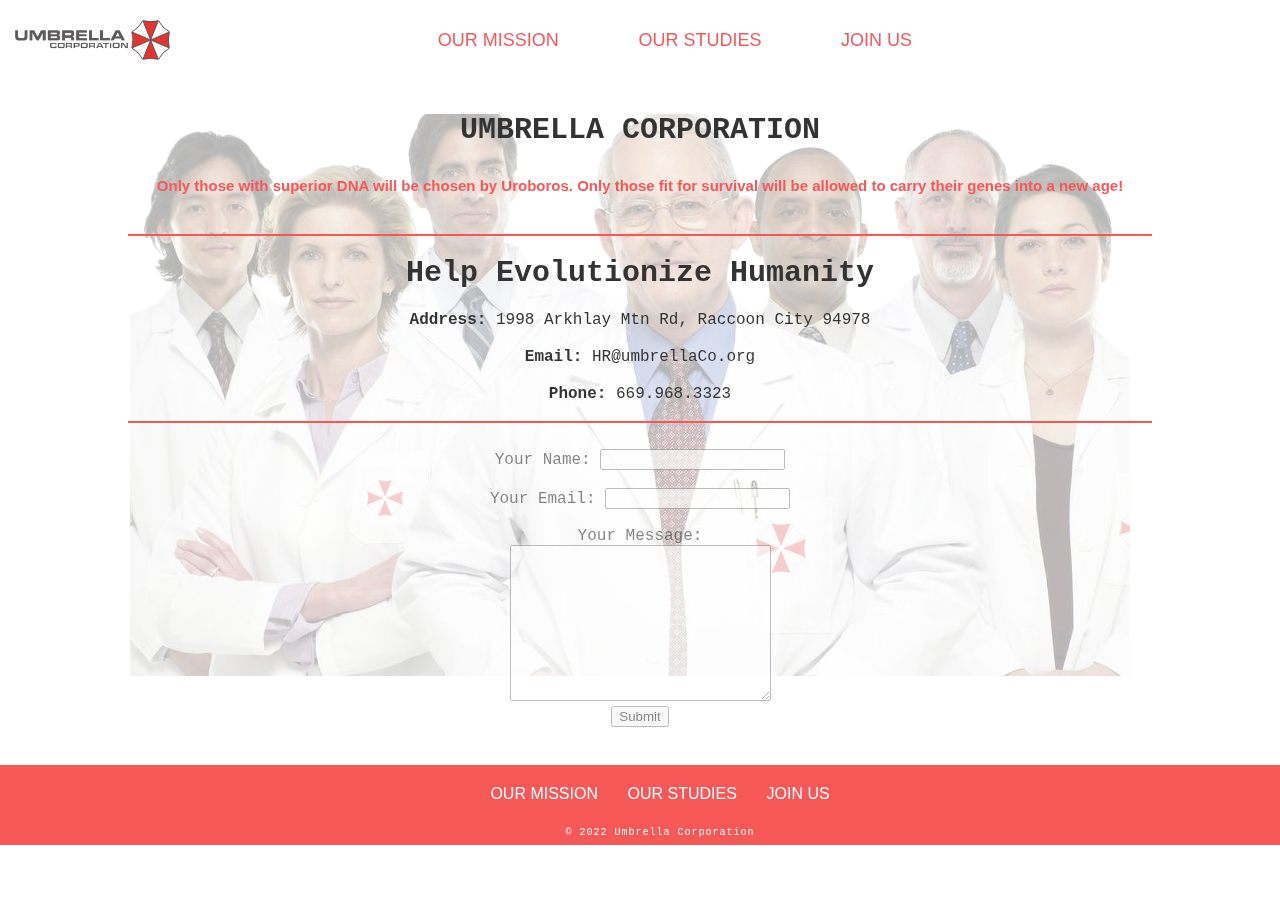
==== join.html @ 307c0d6b "Add files via upload" ====
<!DOCTYPE html>
<html lang="en" dir="ltr">
  <head>
    <meta charset="utf-8">
    <title>Umbrella Corporation</title>
    <link rel="stylesheet" href="css/styles.css">
    <link rel="icon" href="favicon.ico">
  </head>
  <body>
    <div class="comlogo">
      <img src="images/u1.png" width="155px" height="40px"  alt="umbrella cor logo">
    </div>
    <div class="nav">
      <a class="nav-link" href="index.html">OUR MISSION</a>
      <a class="nav-link" href="work.html">OUR STUDIES</a>
      <a class="nav-link" href="join.html">JOIN US</a>
      </div>
      <br>


      <h1>UMBRELLA CORPORATION</h1>
      <h3>Only those with superior DNA will be chosen by Uroboros. Only
        those fit for survival will be allowed to carry their genes into a new age!</h3>
        <hr>
        <div class="thebottom">
          <img class="bimage" src="images/1.png" alt="umbrella cor employees">
        </div>


        <h1>Help Evolutionize Humanity</h1>
          <p><strong>Address:</strong> 1998 Arkhlay Mtn Rd, Raccoon City 94978</p>
          <p><strong>Email:</strong> HR@umbrellaCo.org</p>
          <p><strong>Phone:</strong> 669.968.3323</p>
          <hr>
          <br>
          <form action="mailto:hr@umbrella.org" method="post" enctype="text/plain">
            <label>Your Name:</label>
            <input type="text" name="yourName" value=""><br>
            <br>
            <label>Your Email:</label>
            <input type="email" name="yourEmail" value=""><br>
            <br>
            <label> Your Message:</label><br>
            <textarea name="yourMessage" rows="10" cols="30"></textarea><br>
            <input type="submit" name="">
          </form>
          <br>


          <div class="footer">
            <footer>
              <a href="index.html">OUR MISSION</a>
              <a href="work.html">OUR STUDIES</a>
              <a href="join.html">JOIN US</a>
              </footer>
              <br>
              <div class="copyright"<p>© 2022 Umbrella Corporation</p></div>
          </div>


  </body>
</html>
---- css/styles.css ----
.comlogo{
  position: absolute;
  width:130px;
  height:40px;
  margin: 20px auto 15px 15px;
}



.nav{
  background-color: none;
  width:100%;
  height:45px;
  text-align: center;
  margin: 0;
  padding-top: 30px

}
.nav-link{
  text-decoration: none;
  font-family:verdana, sans-serif;
  color:#F42F2F;
  margin:0 auto 0 70px;
  font-size: 18px;
  padding:100px 0 0 0;
  text-align: center;
  z-index: 1;
}
.nav-link:hover{
  text-decoration: underline;
  color:#981818 ;
  font-size: 18.2px;
  padding:0 0 0 0;
  font-family: verdana, sans-serif;
}

h1{
  font-family:Courier New, Courier, Monospace, sans-serif;
  font-size: 30px;
}
h3{
  font-family:verdana, sans-serif;
  font-size: 15px;
  color:#F42F2F;
  margin-bottom: 40px;
  margin-top:30px;
}

hr{
  height: 2px;
  background-color: #F42F2F;
  border-style: none;
  width:80%;
}
body{
  text-align: center;
  margin:0 auto 0 auto;
font-family:Courier New, Courier, Monospace, sans-serif;
opacity: .8;
width: auto;
height: 100%;

}
span{
color: #F42F2F;
font-size: 20px;
}
p{
  line-height: 1.3;
  width:100%;
}



.top{
background-color:;
width: 73%;
height:520px;
margin: 50px auto 0 auto;
text-align: center;

}
.ulogo{
margin:15px 0 15px 0;


}
/*
.ulogo{
  margin-right: 40px;
  float: left;
}
*/
.uinfo{
text-align: left;

}

.info{
width:60%;
float:left;
text-align: left;
}


.middle{
margin:30px auto 55px auto;
background-color: none;
width: 100%;
height:600px;
opacity: .85;

}
.bottom{
background-color: none;
width: 100%;
height:300px;
opacity: .85;

}
h2{
  margin:30px auto -50px auto;
}
.footer{
  text-decoration: none;
  color: #F42F2F;
  width: 100%;
  height: 20px;
  margin:20px auto 0 auto;
  background-color: #F42F2F;
  height: 40px;
  padding: 20px;
}
footer a {
  font-family: verdana, sans-serif;
  color: white;
  text-decoration: none;
  margin: 0 10px;
}

footer a:hover {
   color: black ;
  text-decoration: none;
    font-family: verdana, sans-serif;
}

.copyright{
  font-family: Courier New, Courier, Monospace, sans-serif;
  font-size: 10px;
  letter-spacing: 1px;
  margin-top: 5px;
  color:white;
}

.myButton {
	background:#F42F2F;
	background-color:#ff0000;
	display:inline-block;
	cursor:pointer;
	color:#ffffff;
	font-family:Courier New;
	font-size:13px;
	font-weight:bold;
	padding:13px 9px;
	text-decoration:none;
  margin-bottom: 30px;

}
.myButton:hover {
	background:#981818 ;
	background-color:#bd2a2a;
}
.myButton:active {
	position:relative;
	top:1px;
}

.thebottom{

  /*height:100vw;
  width:100vh;*/
  z-index: -1;
  position: fixed;
  opacity: .4;
  margin: 0 auto 0 auto;
}
.bimage{
 margin:-130px auto 0 130px;
 height:100%;
 width:1000px;
 text-align: center;




}
.bimage1{
margin:-93px auto 0 auto;
width:1300px;
height:100%;

}
.thebottom2{

  /*height:100vw;
  width:100vh;*/
  z-index: -1;
  position: fixed;
  opacity: .5;
  margin: 0 auto 0 auto;
}
.bimage2{
margin:-150px auto 0 -100px;
width:2000px;
height:100%;

}
form{
opacity: .6;
}
.gif{
  opacity: .7;
  width:auto;
  height:100%;
}

.imagine{
  background-color:;
  width: 73%;
  height:120px;
  margin: 50px auto 0 auto;
  text-align: center;

}
.imagineinfo{
  text-align: left;
}
.v1{
background-color: none;
width: 100%;
height:200px;
margin: 50px auto 0 auto;
text-align: center;
opacity:.8;

}
.v01{
margin:0 30px 0 0;
float:left;


}
/*
.ulogo{
  margin-right: 40px;
  float: left;
}
*/
.v1info{
  width:70%;
padding:20px 40px 0 0;
text-align: left;
color:black;

}
.v2{
background-color: none;
width: 100%;
height:200px;
margin: 50px auto 0 auto;
text-align: center;
opacity:.8;

}
.v02{
margin:0 0 0 30px;
float:right;


}
/*
.ulogo{
  margin-right: 40px;
  float: left;
}
*/
.v2info{
  float: right;
width:70%;
padding:20px 0 0 20px;
text-align: left;
color:black;

}
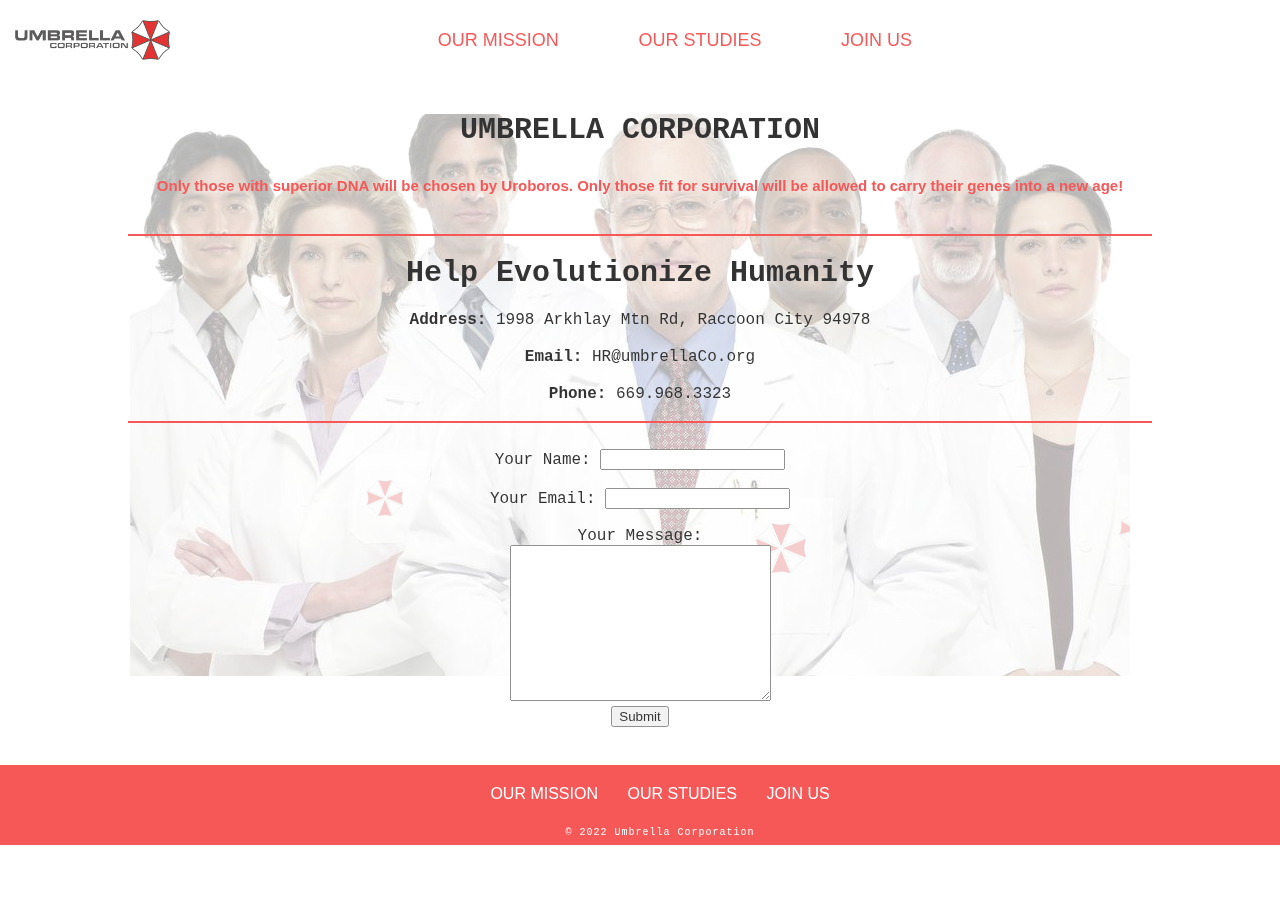
==== commit 6d54d2c1: "update10.6.22" ====
--- a/join.html
+++ b/join.html
@@ -8,7 +8,9 @@
   </head>
   <body>
     <div class="comlogo">
+      <a href="index.html">
       <img src="images/u1.png" width="155px" height="40px"  alt="umbrella cor logo">
+    </a>
     </div>
     <div class="nav">
       <a class="nav-link" href="index.html">OUR MISSION</a>
@@ -23,7 +25,7 @@
         those fit for survival will be allowed to carry their genes into a new age!</h3>
         <hr>
         <div class="thebottom">
-          <img class="bimage" src="images/1.png" alt="umbrella cor employees">
+          <img class="bimage" src="images/1.png"  width="100vw" height="100vh" alt="umbrella cor employees">
         </div>
 
 
--- a/css/styles.css
+++ b/css/styles.css
@@ -53,6 +53,8 @@
   width:80%;
 }
 body{
+  width: 100vw;
+  height: 100vh;
   text-align: center;
   margin:0 auto 0 auto;
 font-family:Courier New, Courier, Monospace, sans-serif;
@@ -82,8 +84,6 @@
 }
 .ulogo{
 margin:15px 0 15px 0;
-
-
 }
 /*
 .ulogo{
@@ -104,7 +104,7 @@
 
 
 .middle{
-margin:30px auto 55px auto;
+margin:30px auto 55px 12px;
 background-color: none;
 width: 100%;
 height:600px;
@@ -113,9 +113,10 @@
 }
 .bottom{
 background-color: none;
-width: 100%;
+width: 100vw;
 height:300px;
 opacity: .85;
+margin: 10px auto 10px auto;
 
 }
 h2{
@@ -150,6 +151,11 @@
   letter-spacing: 1px;
   margin-top: 5px;
   color:white;
+}
+.button{
+
+margin:15px auto 15px auto;
+
 }
 
 .myButton {
@@ -164,6 +170,7 @@
 	padding:13px 9px;
 	text-decoration:none;
   margin-bottom: 30px;
+  margin-top:40px;
 
 }
 .myButton:hover {
@@ -215,6 +222,11 @@
 height:100%;
 
 }
+
+
+
+
+]
 form{
 opacity: .6;
 }
@@ -292,3 +304,8 @@
 color:black;
 
 }
+
+.joy{
+text-align: center;
+  margin:0 auto 0 25px;
+}
